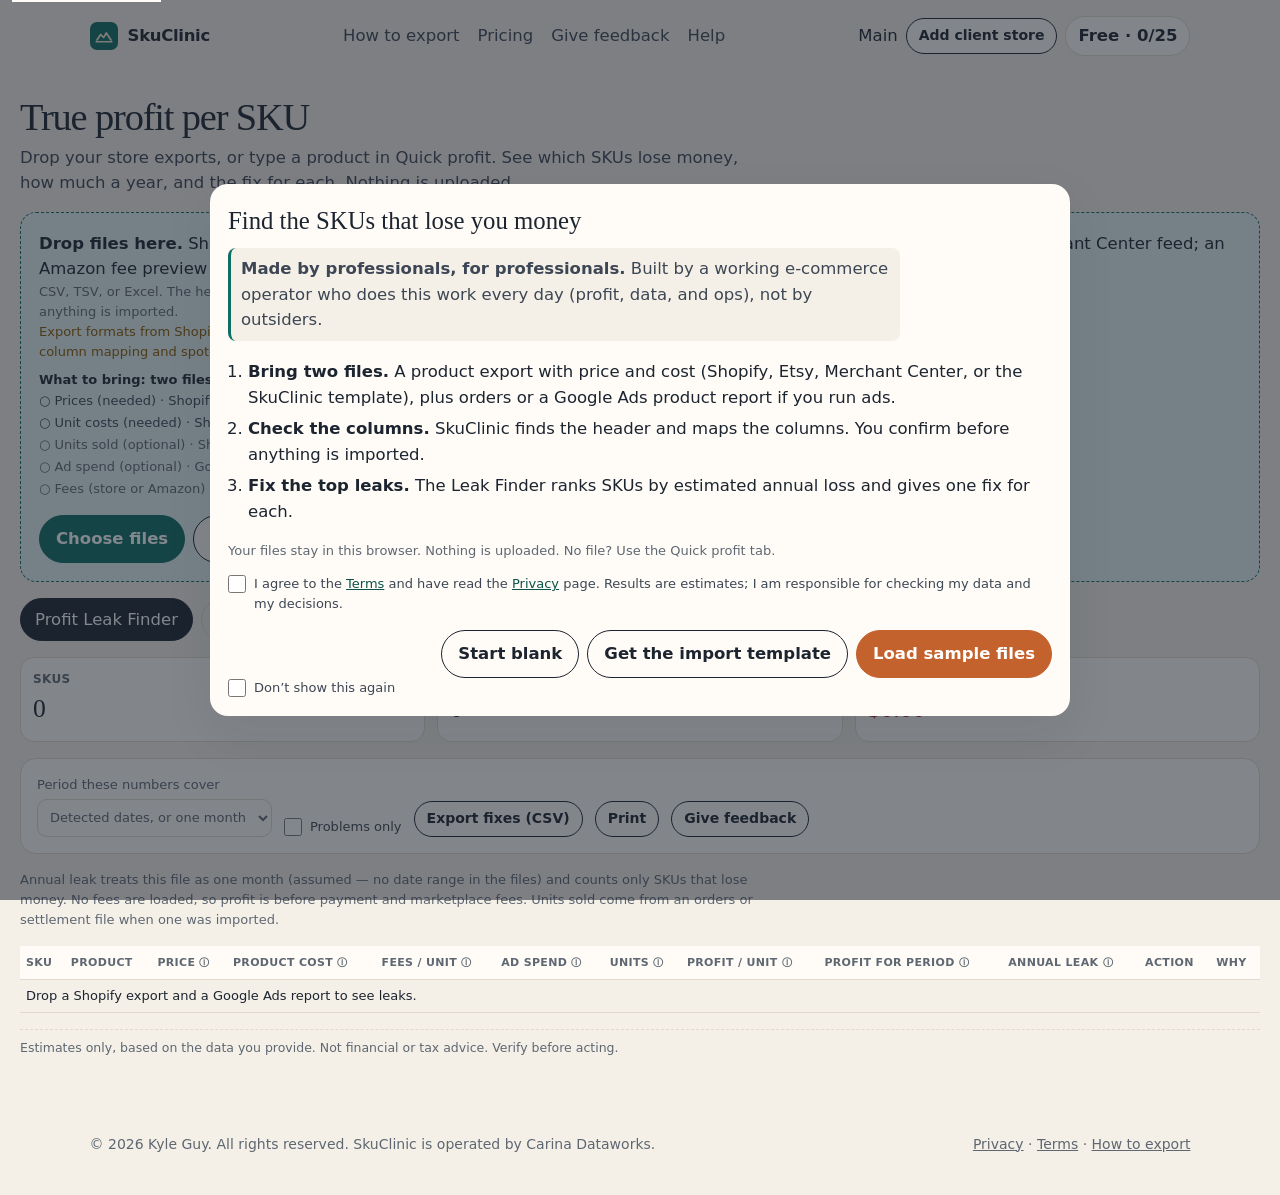
==== app/index.html @ 6b12ee15 "WIP: final pricing in app, config, forms" ====
<!DOCTYPE html>
<!--
  SkuClinic
  © 2026 Kyle Guy. All rights reserved.
-->
<html lang="en">
<head>
<meta charset="UTF-8">
<meta name="viewport" content="width=device-width, initial-scale=1">
<meta name="description" content="SkuClinic app. Find the SKUs losing you money. Your files stay in this browser.">
<meta http-equiv="Content-Security-Policy" content="default-src 'self'; script-src 'self' https://static.cloudflareinsights.com; style-src 'self'; img-src 'self' data: blob:; font-src 'self'; connect-src 'self' https://formsubmit.co https://cloudflareinsights.com; object-src 'none'; base-uri 'none'; form-action https://formsubmit.co">
<meta name="theme-color" content="#0f6e62">
<title>SkuClinic</title>
<link rel="icon" href="../favicon.svg">
<link rel="stylesheet" href="../css/site.css">
<link rel="stylesheet" href="../css/app.css">
</head>
<body>
<a class="skip" href="#main">Skip to content</a>
<header class="top">
  <a class="brand" href="../index.html"><img src="../favicon.svg" alt=""><span>SkuClinic</span></a>
  <nav class="nav">
    <a href="../guide.html">How to export</a>
    <a href="../index.html#pricing">Pricing</a>
    <button type="button" class="linkish" id="feedbackOpen" hidden>Give feedback</button>
    <button type="button" class="linkish" id="helpOpen">Help</button>
  </nav>
  <div class="plan-cluster">
    <span id="storeLabel">Main</span>
    <select id="storeSelect" class="store-select" hidden aria-label="Client store"></select>
    <button type="button" class="btn small" id="newStoreBtn">Add client store</button>
    <div id="newStoreForm" hidden>
      <input id="newStoreName" class="text-input" aria-label="Client store name" placeholder="Client name">
      <button type="button" class="btn small" id="newStoreCreate">Create</button>
    </div>
    <button type="button" class="plan-pill" id="planBadge">Free · 0/25</button>
  </div>
</header>
<main id="main" class="app-main">
  <div class="app-intro">
    <h1>True profit per SKU</h1>
    <p>Drop your store exports, or type a product in Quick profit. See which SKUs lose money, how much a year, and the fix for each. Nothing is uploaded.</p>
  </div>

  <div id="coach" class="coach" hidden role="region" aria-label="Next steps">
    <strong>Your numbers are in. Three steps to the money:</strong>
    <ol>
      <li><button type="button" class="linkish" id="coachLeak">Open the Profit Leak Finder</button>. The worst SKUs are at the top, sorted by estimated annual leak.</li>
      <li>Read the <em>Why</em> column. It says what is losing money (cost, fees, or ads) and the fix: cut ads, raise price, review fees, or stop selling.</li>
      <li>Act on the top few, then <button type="button" class="linkish" id="coachExport">export the fix list</button> (Pro) or re-import next month to compare.</li>
    </ol>
    <button type="button" class="icon-btn" id="coachClose" aria-label="Dismiss next steps">×</button>
  </div>

  <div id="dropZone" class="drop-zone">
    <div>
      <p><strong>Drop files here.</strong> Shopify products, orders, or sales report; Etsy listings or sold items; a Google Ads product report or Merchant Center feed; an Amazon fee preview or settlement; a cost sheet; or the SkuClinic template.</p>
      <p class="note">CSV, TSV, or Excel. The header row is found for you, including Google’s title rows. You check the columns before anything is imported.</p>
      <p class="note accuracy" id="accuracyNotice">Export formats from Shopify, Amazon, Google, Etsy and others can change without notice. Always review the column mapping and spot-check a few rows to make sure your data imported correctly.</p>
      <div id="checklist" class="checklist"></div>
    </div>
    <div class="drop-actions">
      <button type="button" class="btn teal" id="browseBtn">Choose files</button>
      <button type="button" class="btn" id="sampleBtn">Load sample files</button>
      <button type="button" class="btn" id="dropTemplate">Get the import template</button>
      <input id="fileInput" type="file" accept=".csv,.tsv,.txt,.xlsx,.xls,text/csv,text/tab-separated-values,text/plain" multiple>
    </div>
  </div>
  <div id="importStatus" class="status" role="status" aria-live="polite"></div>
  <div id="noticeTop" class="notices" role="status" aria-live="polite"></div>

  <div class="tabs" role="tablist">
    <button type="button" class="tab on" id="tabLeak" role="tab" aria-selected="true" aria-controls="viewLeak">Profit Leak Finder</button>
    <button type="button" class="tab" id="tabBid" role="tab" aria-selected="false" aria-controls="viewBid">Ad bid calculator</button>
    <button type="button" class="tab" id="tabQuick" role="tab" aria-selected="false" aria-controls="viewQuick">Quick profit (no file)</button>
  </div>

  <section id="viewLeak">
    <div class="stats">
      <div class="stat"><div class="label">SKUs</div><div class="value" id="leakCount">0</div></div>
      <div class="stat"><div class="label">Need a fix</div><div class="value" id="leakBad">0</div></div>
      <div class="stat"><div class="label">Estimated annual leak</div><div class="value neg" id="leakAnnual">–</div></div>
    </div>
    <div class="panel row">
      <label class="field">Period these numbers cover
        <select id="periodMode" class="select">
          <option value="auto">Detected dates, or one month</option>
          <option value="month">One month</option>
          <option value="quarter">One quarter</option>
          <option value="year">One year</option>
          <option value="custom">Custom days</option>
        </select>
      </label>
      <label class="field" id="customDaysWrap" hidden>Days
        <input id="customDays" type="number" min="1" step="1" value="30">
      </label>
      <label class="check-field"><input id="leakProblems" type="checkbox"> Problems only</label>
      <button type="button" class="btn small" id="exportLeak">Export fixes (CSV)</button>
      <button type="button" class="btn small" id="printBtn">Print</button>
      <button type="button" class="btn small" id="feedbackLeak" hidden>Give feedback</button>
    </div>
    <p class="note" id="leakNote"></p>
    <div class="table-scroll">
      <table class="data">
        <thead>
          <tr>
            <th>SKU</th><th>Product</th>
            <th title="Average selling price from orders when imported, otherwise list price">Price <span class="tip" aria-hidden="true">ⓘ</span></th>
            <th title="Unit cost + shipping per unit + other cost">Product cost <span class="tip" aria-hidden="true">ⓘ</span></th>
            <th title="Fees per unit in dollars plus returns, payment, and marketplace fee percentages of price">Fees / unit <span class="tip" aria-hidden="true">ⓘ</span></th>
            <th title="Ad spend for the period in the file">Ad spend <span class="tip" aria-hidden="true">ⓘ</span></th>
            <th title="Units sold from orders or sales reports; ad conversions when no orders file is loaded">Units <span class="tip" aria-hidden="true">ⓘ</span></th>
            <th title="Price − product cost − fees − ad spend ÷ units">Profit / unit <span class="tip" aria-hidden="true">ⓘ</span></th>
            <th title="Profit per unit × units − ad spend, plus the Amazon channel when imported">Profit for period <span class="tip" aria-hidden="true">ⓘ</span></th>
            <th title="Loss for the period scaled to a year. Only losing SKUs count.">Annual leak <span class="tip" aria-hidden="true">ⓘ</span></th>
            <th>Action</th><th>Why</th>
          </tr>
        </thead>
        <tbody id="leakRows"></tbody>
      </table>
    </div>
    <button type="button" class="btn small" id="leakMore" hidden>Show more</button>
    <p class="disclaimer">Estimates only, based on the data you provide. Not financial or tax advice. Verify before acting.</p>
  </section>

  <section id="viewBid" hidden>
    <div class="save-bar row">
      <button type="button" class="btn small" id="saveSnap">Save snapshot</button>
      <button type="button" class="btn small" id="loadSnap">Load last snapshot</button>
      <button type="button" class="btn small" id="compareSnap">Compare to last snapshot</button>
      <span class="note" id="snapStamp">No snapshot saved yet</span>
    </div>
    <div class="panel row">
      <label class="field">Default profit buffer %
        <input id="defaultBuffer" type="number" min="0" max="100" step="1" value="20">
      </label>
      <p class="note">Share of gross profit you want to keep after ads. 0% stays 0%. An empty cell uses this default. Rows with shipping, fees, or other costs use margin after those costs.</p>
    </div>

    <details class="panel" id="impactPanel">
      <summary><h2>Ad spend impact: before vs after (one product, typed by hand)</h2></summary>
      <div class="row">
        <button type="button" class="btn small mode-btn on" id="modePlan">Planning a budget</button>
        <button type="button" class="btn small mode-btn" id="modeReview">Reviewing a campaign that already ran</button>
      </div>
      <div class="row">
        <label class="field">Sale price $<input id="imPrice" type="number" step="0.01" value="100"></label>
        <label class="field">Margin %<input id="imMargin" type="number" step="1" value="30"></label>
        <label class="field">Baseline sales, zero ads<input id="imBaseline" type="number" step="0.1" value="1"></label>
      </div>
      <div class="row" id="imPlanFields">
        <label class="field">Ad budget $<input id="imBudget" type="number" step="1" value="100"></label>
        <label class="field">Expected CPC $<input id="imCpc" type="number" step="0.01" value="2.50"></label>
        <label class="field">Expected conv. rate %<input id="imConv" type="number" step="0.1" value="5"></label>
      </div>
      <div class="row" id="imReviewFields" hidden>
        <label class="field">Ad spend $ (actual)<input id="imActualSpend" type="number" step="1" value="100"></label>
        <label class="field">Total sales while ads ran<input id="imActualSales" type="number" step="0.1" value="2"></label>
      </div>
      <div class="compare">
        <div class="card"><div class="note">Without ads</div><div class="big" id="imBeforeSales">–</div><div id="imBeforeProfit">–</div></div>
        <div class="card"><div class="note" id="imAfterLabel">With ads</div><div class="big" id="imAfterSales">–</div><div id="imAfterProfit">–</div></div>
      </div>
      <div class="banner" id="imGain">–</div>
    </details>

    <div class="stats" id="summaryRow"></div>

    <div class="panel stack-panel">
      <div class="toolbar">
        <div id="tableCount">0 products</div>
        <input id="searchBox" class="search" type="search" placeholder="Search by name or SKU" aria-label="Search by name or SKU">
        <div class="pager">
          <span data-page-label></span>
          <button type="button" data-page="first">First</button>
          <button type="button" data-page="prev">Prev</button>
          <span data-page-num></span>
          <button type="button" data-page="next">Next</button>
          <button type="button" data-page="last">Last</button>
          <select id="pageSize" class="select tiny" aria-label="Rows per page">
            <option value="25">25 / page</option>
            <option value="50" selected>50 / page</option>
            <option value="100">100 / page</option>
          </select>
        </div>
      </div>
      <div class="table-scroll">
        <table class="data">
          <thead>
            <tr>
              <th><span class="sr-only">Remove or open Advanced</span></th>
              <th>SKU</th>
              <th>Product</th>
              <th title="Selling price per unit">Price $</th>
              <th title="Unit cost (cost of goods). Shipping, other cost, fees, and fee % are in Advanced.">COGS $</th>
              <th title="Share of unit profit you keep and never spend on ads. Empty uses the default.">Buffer %</th>
              <th title="Ad spend for the period">Spend $</th>
              <th title="Ad clicks for the period">Clicks</th>
              <th title="Ad conversions (sales from ads)"><button type="button" class="sort" data-sort="sales">Sales <span class="sort-arrow" data-field="sales"></span></button></th>
              <th title="Spend ÷ clicks"><button type="button" class="sort" data-sort="cpc">CPC <span class="sort-arrow" data-field="cpc"></span></button></th>
              <th title="Conversions ÷ clicks"><button type="button" class="sort" data-sort="convrate">Conv. <span class="sort-arrow" data-field="convrate"></span></button></th>
              <th title="How sure the conversion rate is, from the number of clicks">Conf.</th>
              <th title="Margin after shipping, fees, and other costs. * means extra costs are included."><button type="button" class="sort" data-sort="effMarginFrac">Margin <span class="sort-arrow" data-field="effMarginFrac"></span></button></th>
              <th title="Most you can pay per click and keep your buffer: (price − cost) × (1 − buffer) × conversion rate"><button type="button" class="sort" data-sort="maxcpc">Max CPC <span class="sort-arrow" data-field="maxcpc"></span></button></th>
              <th title="Target ROAS to set in Google Ads"><button type="button" class="sort" data-sort="troas">tROAS <span class="sort-arrow" data-field="troas"></span></button></th>
              <th title="Profit after cost and ad spend for the period"><button type="button" class="sort" data-sort="netProfit">Net <span class="sort-arrow" data-field="netProfit"></span></button></th>
              <th title="Current CPC as a share of max CPC"><button type="button" class="sort" data-sort="cpcGap">CPC vs max <span class="sort-arrow" data-field="cpcGap"></span></button></th>
              <th class="rec-col">Recommendation</th>
            </tr>
          </thead>
          <tbody id="rows"></tbody>
        </table>
      </div>
      <div class="toolbar">
        <button type="button" class="btn small" id="addProduct">+ Add product</button>
        <button type="button" class="btn small" id="clearProducts">Clear products</button>
        <button type="button" class="btn small" id="exportBtn">Export fixes (CSV)</button>
        <button type="button" class="btn small" id="templateBtn">Import template</button>
        <button type="button" class="btn small" id="feedbackBid" hidden>Give feedback</button>
      </div>
      <p class="disclaimer">Estimates only, based on the data you provide. Not financial or tax advice. Verify before acting.</p>
      <p class="note">A product with ad spend and 0 sales is marked “Decrease — losing money.” Zeros are kept. A buffer of 1 imports as 1%, not 100%. Search only filters this table. Export, on Pro, includes every SKU.</p>
    </div>
  </section>

  <section id="viewQuick" hidden>
    <div class="panel stack-panel">
      <h2>Quick profit: one product or service, no file needed</h2>
      <p class="note">Type what you know. Empty boxes count as zero. Use it for a one-off product, a service, or a price you are thinking about.</p>
      <form id="qpForm" class="qp-grid" autocomplete="off">
        <label class="field">Name <span class="optional">optional</span><input id="qpName" type="text"></label>
        <label class="field">SKU <span class="optional">optional</span><input id="qpSku" type="text"></label>
        <label class="field">Price $<input id="qpPrice" type="number" step="0.01" min="0" inputmode="decimal"></label>
        <label class="field">Unit cost $<input id="qpCost" type="number" step="0.01" min="0" inputmode="decimal"></label>
        <label class="field">Shipping per unit $<input id="qpShip" type="number" step="0.01" min="0" inputmode="decimal"></label>
        <label class="field">Fees % of price<input id="qpFeePct" type="number" step="0.1" min="0" max="99" inputmode="decimal"></label>
        <label class="field">Fixed fee per sale $<input id="qpFeeFixed" type="number" step="0.01" min="0" inputmode="decimal"></label>
        <fieldset class="choice">
          <legend>Ads</legend>
          <label><input type="radio" name="qpAdMode" value="perSale" checked> Cost per sale</label>
          <label><input type="radio" name="qpAdMode" value="monthly"> Monthly total</label>
        </fieldset>
        <label class="field" id="qpAdLabel">Ad cost per sale $<input id="qpAd" type="number" step="0.01" min="0" inputmode="decimal"></label>
        <label class="field">Units per month <span class="optional">optional</span><input id="qpUnits" type="number" step="1" min="0" inputmode="numeric"></label>
        <label class="field">Target margin % <span class="optional">optional</span><input id="qpTarget" type="number" step="1" min="0" max="99" inputmode="decimal"></label>
      </form>
      <div class="stats" id="qpOut"></div>
      <div class="toolbar"><button type="button" class="btn small" id="qpAdd">Add to my product list</button></div>
      <p class="disclaimer">Estimates only, based on the data you provide. Not financial or tax advice. Verify before acting.</p>
    </div>
  </section>
</main>
<footer class="foot">
  <div>© 2026 Kyle Guy. All rights reserved. SkuClinic is operated by Carina Dataworks.</div>
  <div><a href="../privacy.html">Privacy</a> · <a href="../terms.html">Terms</a> · <a href="../guide.html">How to export</a></div>
  <div class="print-only">Estimates only, based on the data you provide. Not financial or tax advice. Verify before acting.</div>
</footer>

<div id="mapModal" class="overlay" hidden>
  <div class="modal" role="dialog" aria-modal="true" aria-labelledby="mapTitle">
    <h2 id="mapTitle">Check the columns</h2>
    <p id="mapMeta" class="note"></p>
    <label class="field">File type
      <select id="mapType" class="select"></select>
    </label>
    <p id="mapBlurb" class="note"></p>
    <p id="mapSavedNote" class="note saved-note" hidden><span id="mapSavedText"></span> <button type="button" class="linkish" id="mapResetSaved">Reset saved mapping</button></p>
    <div id="mapFields" class="map-grid"></div>
    <p class="note">Buffer columns: 1 and 1% mean 1%. 0.2 means 20%. 0 stays 0%. Empty cells are left alone, so a real zero is not dropped.</p>
    <div class="table-scroll"><table class="data"><thead id="mapHead"></thead><tbody id="mapPreview"></tbody></table></div>
    <p id="mapInfo" class="note"></p>
    <p id="mapIgnored" class="note"></p>
    <p id="mapWarn" class="warn-text" role="alert"></p>
    <p class="note accuracy">Export formats from Shopify, Amazon, Google, Etsy and others can change without notice. Always review the column mapping and spot-check a few rows to make sure your data imported correctly.</p>
    <label class="check-field"><input type="checkbox" id="mapRemember"> Remember this column mapping for this file type</label>
    <div class="modal-actions">
      <button type="button" class="btn" id="mapCancel">Cancel</button>
      <button type="button" class="btn primary" id="mapConfirm">Import</button>
    </div>
  </div>
</div>

<div id="upgradeModal" class="overlay" hidden>
  <div class="modal" role="dialog" aria-modal="true" aria-labelledby="upgradeTitle">
    <p class="kicker">Planned pricing</p>
    <h2 id="upgradeTitle">Upgrade</h2>
    <p id="upgradeText"></p>
    <div class="plan-options">
      <div class="plan-group">
        <p class="plan-name"><strong>Audit Pass</strong><span>30 days of Pro, paid once</span></p>
        <div class="plan-btns">
          <button type="button" class="btn" id="auditBtn" data-plan="audit">Join founding list: Audit $29 one-time</button>
        </div>
      </div>
      <div class="plan-group">
        <p class="plan-name"><strong>Pro</strong><span>Unlimited SKUs, saved settings, CSV export</span></p>
        <div class="plan-btns">
          <button type="button" class="btn primary" id="proMonthBtn" data-plan="pro-monthly">Join founding list: Pro $15/mo</button>
          <button type="button" class="btn" id="proYearBtn" data-plan="pro-yearly">Join founding list: Pro $120/yr</button>
        </div>
      </div>
      <div class="plan-group">
        <p class="plan-name"><strong>Multichannel</strong><span>Everything in Pro, up to 5 stores or clients</span></p>
        <div class="plan-btns">
          <button type="button" class="btn teal" id="multiMonthBtn" data-plan="multichannel-monthly">Join founding list: Multichannel $29/mo</button>
          <button type="button" class="btn" id="multiYearBtn" data-plan="multichannel-yearly">Join founding list: Multichannel $240/yr</button>
        </div>
      </div>
    </div>
    <p class="planned-price" id="upgradeSoon">Planned pricing, not billed yet. Nothing is charged now.</p>
    <p class="note" id="foundingNote">Founding members: 40% off for life on Pro and Multichannel while the subscription stays active. First 200 paid accounts.</p>
    <p class="note">Checkout opens soon. Until then, an unlock code applies to this browser only. It is not a subscription.</p>
    <label class="field">Unlock code
      <input id="unlockCode" class="text-input" autocomplete="off" aria-label="Unlock code">
    </label>
    <div class="modal-actions">
      <button type="button" class="btn" id="upgradeClose">Close</button>
      <button type="button" class="btn primary" id="unlockBtn">Unlock this browser</button>
    </div>
    <p id="unlockMsg" class="note"></p>
  </div>
</div>

<div id="helpModal" class="overlay" hidden>
  <div class="modal" role="dialog" aria-modal="true" aria-labelledby="helpTitle">
    <h2 id="helpTitle">How the numbers work</h2>
    <div class="help-nav">
      <a href="#help-core">Core</a>
      <a href="#help-buffer">Buffer</a>
      <a href="#help-zero">Zero sales</a>
      <a href="#help-import">Import</a>
      <a href="#help-leak">Leak finder</a>
      <a href="#help-snap">Snapshots</a>
      <a href="#help-limits">Limits</a>
    </div>
    <section id="help-core">
      <h3>The core idea</h3>
      <div class="formula">
        <div>Max CPC = (Price − cost) × (1 − buffer) × conversion rate</div>
        <div>Target ROAS = Price ÷ [(Price − cost) × (1 − buffer)]</div>
      </div>
      <p>Cost is COGS, plus shipping, other costs, and fees when those cells are filled in. Conversion rate is sales ÷ clicks. Under 50 clicks the row is tagged low confidence. Confidence uses a Wilson lower bound and is a warning, not a different bid.</p>
      <p>Increase bid: CPC is under 85% of max. Maintain: 85–105%. Decrease — losing profit: CPC is over max. Unprofitable: cost is already above price. Hold — low stock: stock on hand is below this period’s sales, and the row is not already losing money.</p>
    </section>
    <section id="help-buffer">
      <h3>Buffer %</h3>
      <p>The share of unit profit you refuse to spend on ads. 20% means you will spend at most 80% of unit profit to win the sale. The default at the top applies when a row’s own buffer is empty. Typing 0 keeps 0% — it does not silently become 20%.</p>
      <p>On import, 20 and 20% are 20. 1 and 1% are 1, not 100. A value strictly between 0 and 1, such as 0.2, is treated as a fraction and becomes 20. That is how some spreadsheets store a percent.</p>
    </section>
    <section id="help-zero">
      <h3>Spend with zero sales</h3>
      <p>If ad spend is above zero and sales are 0, the row is “Decrease — losing money.” Net profit is minus the spend. A zero is kept. It is not treated as missing, and it is not labeled “Need data.”</p>
    </section>
    <section id="help-import">
      <h3>Import</h3>
      <p>Drop a Shopify product export, a Shopify orders export, a Google Ads shopping or product report, a cost sheet, or an Amazon fee preview or settlement. The header row is detected even when title rows sit above it. Google’s Total row is skipped. You get a mapping preview and can change the file type or any column before import. A file with no recognizable header, or a header and no data rows, is reported as an error. It is not imported as blank products.</p>
      <p>Also supported: Shopify “Sales by product variant”, Etsy listings and sold order items, Google Merchant Center feeds, Amazon settlement V2, and the SkuClinic import template. Column names are matched without caring about case or punctuation, and old and new names both work. A column found only by a similar name is marked “guessed”. A missing key column (SKU, price, cost, units, or spend, depending on the file) is shown as a warning before you import.</p>
      <p>Orders are totaled by SKU; refunded, voided, and cancelled orders are left out. Settlement fee lines become Amazon fees per unit; tax lines are ignored. Amazon numbers are kept as their own channel. Profit uses units from orders when that file is present, and otherwise falls back to ad conversions.</p>
      <p>Tick “Remember this column mapping” to reuse your choices for that file type next time. <button type="button" class="linkish" id="resetMappings">Clear all saved mappings</button></p>
      <p class="accuracy">Export formats from Shopify, Amazon, Google, Etsy and others can change without notice. Always review the column mapping and spot-check a few rows to make sure your data imported correctly.</p>
    </section>
    <section id="help-leak">
      <h3>Profit Leak Finder</h3>
      <p>Profit per unit = price − product cost − fees − (ad spend ÷ units), when units are above zero. Product cost is unit cost + shipping + other. Fees are fees per unit plus returns %, payment fee %, and marketplace fee % of price, the same as the bid calculator. Amazon fees and prices stay on the Amazon channel and are added to the period total. Rows with impossible values (negative price, fees over 100%, more conversions than clicks) are marked “Check data” and left out of totals.</p>
      <p>Cut ads: the SKU makes money before ads and loses money after them, or it has spend and zero units. Raise price: cost is over price, and a higher price would clear about a 15% margin. Stop selling: a 25% price increase still would not. Review fees: fees are at least 35% of price and the SKU loses money before ads. Annual leak adds up only the losses, scaled from the period in the file (or one month if no dates were found).</p>
    </section>
    <section id="help-snap">
      <h3>Snapshots</h3>
      <p>Save snapshot keeps one copy of the current store in this browser. Load replaces the list with that copy. Compare shows the change in total net profit on the summary card only. It does not put an arrow on each row. There is one snapshot slot. There are no profiles. Saving is part of Pro and Agency. The free plan keeps the list until you close the tab.</p>
    </section>
    <section id="help-limits">
      <h3>What this can’t tell you</h3>
      <p>CPC and conversion rate move when you change bids. Max CPC describes the current numbers. It does not predict the point where more spend stops paying. The spend-level tests in Advanced are the only curve this tool will draw, and only between points you actually ran.</p>
      <p>The free plan analyzes 25 SKUs. Planned pricing, not billed yet: the Audit Pass is $29 one-time for 30 days of Pro. Pro is $15/mo or $120/yr: it removes the cap, saves settings in this browser, and exports a CSV of the fixes. Multichannel is $29/mo or $240/yr: everything in Pro plus up to 5 separate stores or clients, still only on this device. Founding members, the first 200 paid accounts, get 40% off for life on Pro and Multichannel while the subscription stays active.</p>
    </section>
    <div class="modal-actions"><button type="button" class="btn" id="helpClose">Close</button></div>
  </div>
</div>

<div id="welcomeModal" class="overlay" hidden>
  <div class="modal" role="dialog" aria-modal="true" aria-labelledby="welcomeTitle">
    <h2 id="welcomeTitle">Find the SKUs that lose you money</h2>
    <p class="cred"><strong>Made by professionals, for professionals.</strong> Built by a working e-commerce operator who does this work every day (profit, data, and ops), not by outsiders.</p>
    <ol class="welcome-steps">
      <li><strong>Bring two files.</strong> A product export with price and cost (Shopify, Etsy, Merchant Center, or the SkuClinic template), plus orders or a Google Ads product report if you run ads.</li>
      <li><strong>Check the columns.</strong> SkuClinic finds the header and maps the columns. You confirm before anything is imported.</li>
      <li><strong>Fix the top leaks.</strong> The Leak Finder ranks SKUs by estimated annual loss and gives one fix for each.</li>
    </ol>
    <p class="note">Your files stay in this browser. Nothing is uploaded. No file? Use the Quick profit tab.</p>
    <div id="agreeRow" class="agree">
      <label class="check-field"><input type="checkbox" id="agreeTerms"> <span>I agree to the <a href="../terms.html" target="_blank" rel="noopener">Terms</a> and have read the <a href="../privacy.html" target="_blank" rel="noopener">Privacy</a> page. Results are estimates; I am responsible for checking my data and my decisions.</span></label>
      <p id="agreeMsg" class="warn-text" role="alert"></p>
    </div>
    <p id="agreeDone" class="note" hidden></p>
    <div class="modal-actions">
      <button type="button" class="btn" id="welcomeBlank">Start blank</button>
      <button type="button" class="btn" id="welcomeTemplate">Get the import template</button>
      <button type="button" class="btn primary" id="welcomeSample">Load sample files</button>
    </div>
    <label class="check-field note"><input type="checkbox" id="dontShowAgain"> Don’t show this again</label>
  </div>
</div>
<div id="templateModal" class="overlay" hidden>
  <div class="modal" role="dialog" aria-modal="true" aria-labelledby="templateTitle">
    <h2 id="templateTitle">Import template</h2>
    <p>One row per SKU. Opens in Excel, Numbers, or Google Sheets (File › Import). Fill it in, download it as CSV, and drop it here. Only SKU, Price, and Unit cost are required.</p>
    <ul>
      <li><a href="../templates/skuclinic-blueprint-example.csv" download>Template with 5 example rows</a> (CSV)</li>
      <li><a href="../templates/skuclinic-blueprint-blank.csv" download>Blank template</a> (CSV)</li>
      <li><a href="../templates/HOW-TO-FILL.md" target="_blank" rel="noopener">How to fill it in</a></li>
    </ul>
    <p class="note">Percent columns accept 20 or 20%. Leave a cell empty if you do not know it. A 0 is kept as zero.</p>
    <div class="modal-actions"><button type="button" class="btn" id="templateClose">Close</button></div>
  </div>
</div>
<div id="feedbackModal" class="overlay" hidden>
  <div class="modal" role="dialog" aria-modal="true" aria-labelledby="feedbackTitle">
    <h2 id="feedbackTitle">Give feedback</h2>
    <p class="note">This sends only what you type. Your files and results stay in this browser.</p>
    <form id="feedbackForm">
      <label class="hp" for="feedbackHoney">Leave this blank
        <input id="feedbackHoney" name="_honey" type="text" tabindex="-1" autocomplete="off">
      </label>
      <label class="field">What’s missing or confusing?
        <textarea id="feedbackMessage" rows="4" required></textarea>
      </label>
      <fieldset class="choice">
        <legend>Would you pay $15/mo?</legend>
        <label><input type="radio" name="feedbackPay" value="Yes"> Yes</label>
        <label><input type="radio" name="feedbackPay" value="Maybe"> Maybe</label>
        <label><input type="radio" name="feedbackPay" value="No"> No</label>
      </fieldset>
      <label class="field">Email <span class="optional">optional</span>
        <input id="feedbackEmail" type="email" autocomplete="email">
      </label>
      <p id="feedbackMsg" class="note" hidden role="status"></p>
      <div class="modal-actions">
        <button type="button" class="btn" id="feedbackClose">Close</button>
        <button type="submit" class="btn primary" id="feedbackSend">Send feedback</button>
      </div>
    </form>
  </div>
</div>
<script src="../config.js"></script>
<script src="../js/analytics.js"></script>
<script src="../vendor/xlsx.full.min.js"></script>
<script src="../js/util.js"></script>
<script src="../js/plans.js"></script>
<script src="../js/forms.js"></script>
<script src="../js/compute.js"></script>
<script src="../js/aliases.js"></script>
<script src="../js/detect.js"></script>
<script src="../js/leak.js"></script>
<script src="../js/app.js"></script>
</body>
</html>
---- css/site.css ----
:root {
  --ink: #1c2430;
  --ink-soft: #3d4654;
  --muted: #5e6772;
  --line: #e2d9cc;
  --paper: #f4f0e7;
  --paper-2: #ebe4d6;
  --white: #fffcf7;
  --teal: #0f6e62;
  --teal-dark: #0b5249;
  --teal-soft: #e5f3f1;
  --copper: #c4622d;
  --copper-dark: #9a4318;
  --good: #146c43;
  --good-bg: #e5f4ec;
  --bad: #9f1d16;
  --bad-bg: #fde8e6;
  --warn: #8a5a00;
  --warn-bg: #f8efd8;
  --serif: Georgia, "Iowan Old Style", Palatino, "Palatino Linotype", serif;
  --sans: "Segoe UI", system-ui, -apple-system, sans-serif;
  --mono: ui-monospace, "SFMono-Regular", Menlo, Consolas, monospace;
  --shadow: 0 18px 50px rgba(28, 36, 48, 0.08);
  /* Spacing scale: use these for every gap and margin between boxes. */
  --sp-1: 4px;   /* inside a control */
  --sp-2: 8px;   /* between small inline buttons */
  --sp-3: 12px;  /* between items in one group (cards in a row, file summaries) */
  --sp-4: 16px;  /* between blocks (drop zone, tabs, panels, tables) */
  --sp-5: 24px;
  --sp-6: 32px;  /* between page sections */
}

* { box-sizing: border-box; }
html { scroll-behavior: smooth; }
body {
  margin: 0;
  background: var(--paper);
  color: var(--ink);
  font-family: var(--sans);
  font-size: 16.5px;
  line-height: 1.55;
}
img { max-width: 100%; }
a { color: var(--teal-dark); }
button, input, select { font: inherit; color: inherit; }
[hidden] { display: none !important; }

.skip {
  position: absolute;
  left: 12px;
  top: -40px;
  background: var(--white);
  padding: 8px 12px;
  z-index: 50;
}
.skip:focus { top: 12px; }

.top {
  display: flex;
  align-items: center;
  justify-content: space-between;
  gap: 16px;
  padding: 16px 7vw;
  flex-wrap: wrap;
}
.brand {
  display: flex;
  align-items: center;
  gap: 10px;
  color: var(--ink);
  text-decoration: none;
  font-weight: 650;
  letter-spacing: -0.02em;
}
.brand img { width: 28px; height: 28px; display: block; }
.nav { display: flex; gap: 18px; align-items: center; flex-wrap: wrap; }
.nav a, .nav button.linkish {
  color: var(--ink-soft);
  text-decoration: none;
  background: none;
  border: 0;
  padding: 0;
  cursor: pointer;
}
.nav a:hover, .nav button.linkish:hover { color: var(--teal-dark); }

.wrap { width: min(1200px, calc(100% - 48px)); margin: 0 auto; }
@media (min-width: 1500px) { .wrap { width: min(1360px, calc(100% - 64px)); } }
.narrow { width: min(760px, calc(100% - 40px)); margin: 0 auto; }

.hero { padding: 28px 0 20px; }
.kicker {
  color: var(--teal-dark);
  font-size: 13px;
  font-weight: 700;
  letter-spacing: 0.08em;
  text-transform: uppercase;
  margin: 0 0 12px;
}
h1 {
  font-family: var(--serif);
  font-weight: 500;
  font-size: clamp(2.1rem, 5vw, 3.5rem);
  line-height: 1.12;
  letter-spacing: -0.03em;
  margin: 0 0 16px;
}
.lede { font-size: 1.12rem; color: var(--ink-soft); max-width: 42rem; margin: 0 0 22px; }
.hero-actions { display: flex; gap: 12px; flex-wrap: wrap; margin-bottom: 28px; }

.btn {
  display: inline-flex;
  align-items: center;
  justify-content: center;
  min-height: 44px;
  padding: 10px 16px;
  border-radius: 999px;
  border: 1px solid var(--ink);
  background: var(--white);
  color: var(--ink);
  text-decoration: none;
  cursor: pointer;
  font-weight: 650;
}
.btn.primary { background: var(--copper); border-color: var(--copper); color: white; }
.btn.primary:hover { background: var(--copper-dark); }
.btn.teal { background: var(--teal); border-color: var(--teal); color: white; }
.btn.teal:hover { background: var(--teal-dark); }
.btn.quiet { background: transparent; }
.btn.is-disabled, .btn:disabled {
  background: var(--paper-2);
  border-color: var(--line);
  color: var(--muted);
  cursor: not-allowed;
}
.btn.small { min-height: 36px; padding: 6px 12px; font-size: 14px; }

.points {
  display: grid;
  grid-template-columns: repeat(4, 1fr);
  gap: 12px;
  margin: 0;
  padding: 0;
  list-style: none;
}
.points li {
  background: var(--white);
  border: 1px solid var(--line);
  border-radius: 14px;
  padding: 14px 14px 12px;
}
.points strong { display: block; font-size: 15px; margin-bottom: 4px; }
.points span { color: var(--muted); font-size: 14px; }

.hero-grid {
  display: grid;
  grid-template-columns: 1.2fr 0.8fr;
  gap: 28px;
  align-items: end;
  margin-bottom: 24px;
}
.fix-card {
  background: var(--ink);
  color: #f4efe6;
  border-radius: 18px;
  padding: 24px 22px 14px;
  box-shadow: var(--shadow);
}
.fix-card h2 { font-family: var(--serif); font-size: 1.25rem; font-weight: 500; margin: 0 0 14px; }
.fix-card table { width: 100%; border-collapse: collapse; font-size: 14px; }
.fix-card th { text-align: left; color: #c8bfb2; font-weight: 600; font-size: 12px; padding: 10px 6px 8px; }
.fix-card td { padding: 9px 6px; border-top: 1px solid rgba(255,255,255,0.08); vertical-align: top; }
.tag {
  display: inline-block;
  border-radius: 999px;
  padding: 2px 8px;
  font-size: 12px;
  font-weight: 700;
  background: #3a2a22;
  color: #f2c7a4;
}
.tag.bad { background: #3d2220; color: #f3b2ac; }
.tag.ok { background: #1d3330; color: #b7e0d4; }

section { padding: 34px 0; }
h2.sec {
  font-family: var(--serif);
  font-weight: 500;
  font-size: clamp(1.7rem, 3vw, 2.3rem);
  letter-spacing: -0.03em;
  margin: 0 0 10px;
}
.sub { color: var(--ink-soft); margin-top: 0; max-width: 40rem; }

.steps, .feature-grid, .price-grid, .faq { 
  display: grid;
  gap: 14px;
}
.steps { grid-template-columns: repeat(3, 1fr); }
.feature-grid { grid-template-columns: 1fr 1fr; }
.price-grid { grid-template-columns: repeat(3, 1fr); align-items: stretch; }
.card, .step, .price, details {
  background: var(--white);
  border: 1px solid var(--line);
  border-radius: 16px;
  padding: 16px 16px 14px;
}
.step em {
  font-style: normal;
  font-family: var(--serif);
  font-size: 1.8rem;
  color: var(--copper);
  display: block;
  line-height: 1;
  margin-bottom: 8px;
}
.step h3, .card h3, .price h3 { margin: 0 0 6px; font-size: 1.05rem; }
.step p, .card p { margin: 0; color: var(--ink-soft); }

.bill-toggle {
  display: inline-flex;
  background: var(--white);
  border: 1px solid var(--line);
  border-radius: 999px;
  padding: 4px;
  margin: 8px 0 18px;
}
.bill-toggle button {
  border: 0;
  background: transparent;
  border-radius: 999px;
  padding: 8px 14px;
  cursor: pointer;
  color: var(--muted);
}
.bill-toggle button.on { background: var(--ink); color: white; }

.price .amount {
  font-family: var(--serif);
  font-size: 2.4rem;
  margin: 8px 0 0;
  letter-spacing: -0.03em;
}
.price .per { color: var(--muted); margin: 0; }
.planned-price { color: var(--copper-dark); font-size: 13px; font-weight: 700; margin: 2px 0 10px; }
.founding { color: var(--ink-soft); margin-top: 0; }
.price ul { margin: 0 0 16px; padding-left: 18px; color: var(--ink-soft); }
.price.featured { border-color: var(--teal); box-shadow: var(--shadow); }
.price .who { font-size: 13px; color: var(--teal-dark); font-weight: 700; letter-spacing: 0.04em; text-transform: uppercase; }

.privacy-band {
  background: var(--teal);
  color: #f3faf8;
  border-radius: 18px;
  padding: 22px 22px;
}
.privacy-band h2 { font-family: var(--serif); font-weight: 500; margin: 0 0 8px; }
.privacy-band p { margin: 0; max-width: 40rem; }

details { margin-bottom: 10px; }
summary { cursor: pointer; font-weight: 700; }
details p { margin: 8px 0 0; color: var(--ink-soft); }

.signup {
  display: flex;
  gap: 10px;
  flex-wrap: wrap;
  align-items: flex-end;
  margin-top: 12px;
}
.signup .field { flex: 1; min-width: 220px; display: flex; flex-direction: column; gap: 4px; font-size: 13px; color: var(--muted); }
.signup input {
  width: 100%;
  min-height: 44px;
  border-radius: 999px;
  border: 1px solid var(--line);
  padding: 10px 14px;
  background: var(--white);
}
.signup-form { display: flex; flex-direction: column; gap: 14px; max-width: 36rem; margin-top: 12px; }
.signup-form .field { display: flex; flex-direction: column; gap: 6px; font-size: 14px; }
.signup-form input, .signup-form select, .signup-form textarea {
  width: 100%;
  border: 1px solid var(--line);
  border-radius: 12px;
  padding: 10px 12px;
  background: var(--white);
  font: inherit;
}
.choice { border: 0; margin: 0; padding: 0; display: flex; gap: 16px; flex-wrap: wrap; }
.choice legend { width: 100%; font-weight: 700; padding: 0; margin: 0 0 4px; }
.optional { color: var(--muted); font-weight: 500; }
.hp { position: absolute; left: -10000px; width: 1px; height: 1px; overflow: hidden; }
.msg-ok { color: var(--good); }
.msg-bad { color: var(--bad); }
.note { color: var(--muted); }
.draft {
  background: var(--warn-bg);
  color: #5c4308;
  border-radius: 12px;
  padding: 10px 12px;
  font-size: 14px;
}
.foot {
  padding: 28px 7vw 40px;
  color: var(--muted);
  display: flex;
  justify-content: space-between;
  gap: 12px;
  flex-wrap: wrap;
  font-size: 14px;
}
.foot a { color: var(--muted); }

.prose h1 { font-size: clamp(2rem, 4vw, 2.8rem); }
.prose h2 { font-family: var(--serif); font-weight: 500; font-size: 1.4rem; margin: 1.4em 0 0.4em; }
.prose p, .prose li { color: var(--ink-soft); }
.prose ol li, .prose ul li { margin: 6px 0; }
.callout {
  background: var(--teal-soft);
  border-radius: 14px;
  padding: 12px 14px;
  color: var(--ink);
}

@media (max-width: 860px) {
  .hero-grid, .points, .steps, .feature-grid, .price-grid { grid-template-columns: 1fr; }
  .top { padding: 14px 20px; }
  .wrap, .narrow { width: min(1080px, calc(100% - 32px)); }
}

.cred { background: var(--paper, #f6f3ee); border-left: 3px solid var(--teal); padding: 10px 12px; border-radius: 10px; max-width: 42rem; margin: 0 0 18px; color: var(--ink-soft); }

/* Spacing scale applied to the marketing and docs pages. */
.steps, .feature-grid, .price-grid, .faq { gap: var(--sp-4); }
.privacy-band { margin: var(--sp-6) 0; }
.hero-actions { gap: var(--sp-3); }
.faq details { margin: 0; }
#signup { margin-top: var(--sp-6); }
---- css/app.css ----
.app-main { width: min(1760px, calc(100% - 40px)); margin: 0 auto; padding-bottom: 48px; }
.app-intro h1 { font-size: clamp(1.8rem, 3vw, 2.4rem); margin-bottom: 6px; }
.app-intro p { margin: 0 0 14px; color: var(--ink-soft); max-width: 46rem; }

.plan-cluster { display: flex; gap: 8px; align-items: center; flex-wrap: wrap; }
.plan-pill {
  border-radius: 999px;
  border: 1px solid var(--line);
  background: var(--white);
  padding: 6px 12px;
  cursor: pointer;
  font-weight: 700;
}
.store-select, .text-input, .select {
  min-height: 38px;
  border: 1px solid var(--line);
  border-radius: 10px;
  background: var(--white);
  padding: 6px 8px;
}

.drop-zone {
  border: 1.5px dashed var(--teal);
  background: var(--teal-soft);
  border-radius: 16px;
  padding: 18px;
  display: flex;
  justify-content: space-between;
  gap: 16px;
  align-items: center;
  flex-wrap: wrap;
}
.drop-zone.hot { background: #d5ebe7; }
.drop-zone p { margin: 0; }
.drop-actions { display: flex; gap: 8px; flex-wrap: wrap; }
#fileInput { display: none; }

.status { min-height: 1.2em; }
.status p { margin: 4px 0; font-size: 14px; }
.status .bad { color: var(--bad); }

.tabs { display: flex; gap: 8px; margin: 16px 0; flex-wrap: wrap; }
.tab {
  border: 1px solid var(--line);
  background: transparent;
  border-radius: 999px;
  padding: 8px 14px;
  cursor: pointer;
}
.tab.on { background: var(--ink); color: white; border-color: var(--ink); }

.save-bar { margin-bottom: 10px; }
.panel {
  background: var(--white);
  border: 1px solid var(--line);
  border-radius: 16px;
  padding: 14px;
  margin-bottom: 12px;
}
.panel h2 { font-size: 1.05rem; margin: 0 0 8px; }
.row { display: flex; gap: 12px; flex-wrap: wrap; align-items: flex-end; }
.field { display: flex; flex-direction: column; gap: 4px; font-size: 13px; color: var(--muted); }
.field input {
  min-height: 38px;
  border: 1px solid var(--line);
  border-radius: 10px;
  padding: 6px 8px;
  width: 120px;
  background: var(--white);
  font-family: var(--mono);
}
.modal .field input, .modal .text-input, .modal textarea { width: 100%; max-width: 420px; font: inherit; }
.modal textarea { border: 1px solid var(--line); border-radius: 10px; padding: 8px; background: var(--white); }
.note { color: var(--muted); font-size: 13px; max-width: 46rem; }

.stats { display: flex; gap: 10px; flex-wrap: wrap; margin-bottom: 12px; }
.stat {
  flex: 1;
  min-width: 140px;
  background: var(--white);
  border: 1px solid var(--line);
  border-radius: 14px;
  padding: 12px;
}
.stat .label { color: var(--muted); font-size: 12px; font-weight: 700; letter-spacing: 0.03em; text-transform: uppercase; }
.stat .value { font-family: var(--serif); font-size: 1.6rem; }
.pos { color: var(--good); }
.neg { color: var(--bad); }

.toolbar { display: flex; gap: 10px; justify-content: space-between; align-items: center; flex-wrap: wrap; margin-bottom: 8px; }
.search {
  flex: 1;
  min-width: 180px;
  max-width: 320px;
  min-height: 38px;
  border-radius: 999px;
  border: 1px solid var(--line);
  padding: 6px 12px;
  background: var(--white);
}
.pager { display: flex; gap: 6px; align-items: center; flex-wrap: wrap; font-size: 13px; color: var(--muted); }
.pager button, .select.tiny { min-height: 32px; border-radius: 8px; border: 1px solid var(--line); background: var(--white); padding: 4px 8px; cursor: pointer; }
.pager button:disabled { opacity: 0.4; cursor: default; }

.table-scroll { overflow-x: auto; }
table.data { width: 100%; border-collapse: collapse; font-size: 13px; }
table.data th {
  text-align: left;
  font-size: 11px;
  letter-spacing: 0.03em;
  text-transform: uppercase;
  color: var(--muted);
  padding: 8px 6px;
  border-bottom: 1px solid var(--line);
  white-space: nowrap;
  position: sticky;
  top: 0;
  background: var(--white);
}
table.data td { padding: 6px; border-bottom: 1px solid var(--line); vertical-align: middle; white-space: nowrap; }
table.data td input {
  width: 100%;
  min-width: 64px;
  border: 1px solid transparent;
  background: transparent;
  border-radius: 8px;
  padding: 6px;
  font-family: var(--mono);
  font-size: 13px;
}
table.data td input:focus { outline: 2px solid var(--teal); background: var(--white); }
table.data input[data-field="name"] { min-width: 140px; }
table.data input[data-field="upc"] { min-width: 108px; }
.main-row { border-left: 3px solid transparent; }
.stripe-up { border-left-color: var(--good); }
.stripe-hold { border-left-color: var(--warn); }
.stripe-down { border-left-color: var(--bad); }
.stripe-stock { border-left-color: var(--teal); }
.stripe-wait { border-left-color: var(--line); }
.calc { font-family: var(--mono); color: var(--ink-soft); }
.sort { cursor: pointer; background: none; border: 0; padding: 0; color: inherit; font: inherit; letter-spacing: inherit; text-transform: inherit; }

.badge, .conf {
  display: inline-block;
  border-radius: 999px;
  padding: 3px 8px;
  font-size: 12px;
  font-weight: 700;
  margin-right: 4px;
}
.good { background: var(--good-bg); color: var(--good); }
.bad { background: var(--bad-bg); color: var(--bad); }
.warn { background: var(--warn-bg); color: var(--warn); }
.info { background: var(--teal-soft); color: var(--teal-dark); }
.mute { background: var(--paper-2); color: var(--muted); }
.conf { font-weight: 700; }
.conf.low { background: var(--bad-bg); color: var(--bad); }
.conf.med { background: var(--warn-bg); color: var(--warn); }
.conf.high { background: var(--good-bg); color: var(--good); }

.gauge { display: inline-block; width: 54px; height: 6px; background: var(--paper-2); border-radius: 99px; overflow: hidden; vertical-align: middle; }
.gauge i { display: block; height: 100%; }
.gauge i.tone-good { background: var(--good); }
.gauge i.tone-bad { background: var(--bad); }
.gauge i.tone-warn { background: var(--warn); }
.gauge i.tone-info { background: var(--teal); }

.icon-btn { border: 0; background: none; cursor: pointer; color: var(--muted); font-size: 18px; padding: 0 6px; }
.icon-btn:hover { color: var(--bad); }

.advanced-row td { background: var(--paper); white-space: normal; }
.adv-grid { display: flex; gap: 22px; flex-wrap: wrap; }
.adv-col { min-width: 200px; }
.adv-col h3 { margin: 0 0 8px; font-size: 12px; letter-spacing: 0.04em; text-transform: uppercase; color: var(--muted); }
.mini { width: 100%; border-collapse: collapse; }
.mini input { width: 72px; }
.mini tr.best td { background: var(--good-bg); }
.mini tr.worst td { background: var(--bad-bg); }

.mode-btn.on { background: var(--teal); color: white; border-color: var(--teal); }
.compare { display: flex; gap: 12px; align-items: stretch; flex-wrap: wrap; margin-top: 12px; }
.compare .card { flex: 1; min-width: 180px; text-align: center; }
.compare .big { font-family: var(--serif); font-size: 1.6rem; }
.banner { margin-top: 10px; border-radius: 12px; padding: 10px; text-align: center; font-weight: 700; }
.banner.pos { background: var(--good-bg); color: var(--good); }
.banner.neg { background: var(--bad-bg); color: var(--bad); }

.map-grid { display: grid; grid-template-columns: repeat(auto-fill, minmax(180px, 1fr)); gap: 8px; margin: 10px 0; }
.overlay {
  position: fixed;
  inset: 0;
  background: rgba(28, 36, 48, 0.55);
  display: flex;
  align-items: center;
  justify-content: center;
  padding: 16px;
  z-index: 30;
}
.modal {
  background: var(--white);
  border-radius: 18px;
  width: min(860px, 100%);
  max-height: min(90vh, 900px);
  overflow: auto;
  padding: 18px;
  box-shadow: var(--shadow);
}
.modal h2 { font-family: var(--serif); font-weight: 500; margin: 0 0 8px; }
.modal-actions { display: flex; gap: 8px; justify-content: flex-end; flex-wrap: wrap; margin-top: 12px; }
.warn-text { color: var(--bad); font-size: 14px; }
.help-nav { display: flex; gap: 8px; flex-wrap: wrap; margin: 8px 0 14px; }
.help-nav a { background: var(--teal-soft); color: var(--teal-dark); text-decoration: none; border-radius: 999px; padding: 4px 10px; font-size: 13px; }
.formula { font-family: var(--mono); background: var(--paper); border-radius: 10px; padding: 10px; font-size: 13px; }

.reason { white-space: normal; min-width: 220px; color: var(--ink-soft); font-size: 12.5px; }

/* checkboxes inside labels are never stretched like text inputs */
.check-field { display: flex; gap: 8px; align-items: flex-start; font-size: 13px; color: var(--ink-soft); }
.check-field input[type="checkbox"], .field input[type="checkbox"] { width: 18px; height: 18px; min-height: 0; margin: 1px 0 0; flex: none; }
.linkish { background: none; border: 0; padding: 0; color: var(--teal-dark); text-decoration: underline; cursor: pointer; font: inherit; }
.optional { font-weight: 400; color: var(--muted); font-size: 12px; }

.accuracy { color: var(--warn); }
.disclaimer { font-size: 12.5px; color: var(--muted); border-top: 1px dashed var(--line); padding-top: 8px; margin-top: 10px; }
.print-only { display: none; }

.checklist { margin-top: 8px; }
.check-title { font-size: 13px; font-weight: 700; margin: 0 0 4px; }
.check-list { list-style: none; padding: 0; margin: 0; font-size: 13px; display: grid; gap: 2px; }
.check-list .done { color: var(--good); }
.check-list .part { color: var(--warn); }
.check-list .need { color: var(--ink-soft); }
.check-list .opt { color: var(--muted); }

.coach { position: relative; background: var(--teal-soft); border: 1px solid var(--teal); border-radius: 14px; padding: 12px 40px 12px 14px; margin: 0 0 12px; }
.coach ol { margin: 6px 0 0; padding-left: 20px; }
.coach li { margin: 3px 0; }
.coach .icon-btn { position: absolute; right: 8px; top: 6px; }

details.panel > summary { cursor: pointer; list-style: revert; }
details.panel > summary h2 { display: inline; }
details.panel[open] > summary { margin-bottom: 8px; }

.file-summary { background: var(--white); border: 1px solid var(--line); border-radius: 12px; padding: 8px 12px; margin: 6px 0; font-size: 13px; }
.file-summary.has-warn { border-color: var(--warn); }
.file-summary summary { cursor: pointer; font-weight: 700; }
.file-summary p { margin: 4px 0; }

.map-grid .missing { color: var(--bad); font-weight: 700; }
.map-grid .missing select { border-color: var(--bad); }
.map-grid .guessed { color: var(--warn); }
.map-grid .guessed select { border-color: var(--warn); }
.saved-note { background: var(--teal-soft); border-radius: 8px; padding: 6px 8px; }

.rec-why { white-space: normal; font-size: 12px; color: var(--warn); max-width: 260px; }
th[title] { cursor: help; }
.tip { font-size: 10px; color: var(--muted); }

.qp-grid { display: grid; grid-template-columns: repeat(auto-fill, minmax(170px, 1fr)); gap: 10px; align-items: end; margin: 10px 0; }
.qp-grid .field input { width: 100%; }
.choice { border: 1px solid var(--line); border-radius: 10px; padding: 6px 10px; display: flex; gap: 10px; flex-wrap: wrap; font-size: 13px; }

.cred { background: var(--paper); border-left: 3px solid var(--teal); padding: 8px 10px; border-radius: 8px; }
.welcome-steps { padding-left: 20px; }
.welcome-steps li { margin: 6px 0; }
.agree { margin-top: 8px; }

@media print {
  .top, .drop-zone, .tabs, .toolbar, .save-bar, #impactPanel, .coach, .status, .toasts, .overlay, .nav, .row button, .pager, .search { display: none !important; }
  .print-only { display: block; margin-top: 8px; }
  .table-scroll { overflow: visible; }
  table.data { font-size: 10px; }
  .disclaimer { color: #000; }
}

@media (max-width: 720px) {
  .app-main { width: calc(100% - 20px); }
  .drop-zone { align-items: stretch; }
  .field input { width: 100%; }
  .modal { padding: 14px; }
}

/* Readable reasons: wrap long text instead of clipping it. */
table.data th { white-space: normal; vertical-align: bottom; }
table.data td.reason { white-space: normal; min-width: 240px; max-width: 420px; line-height: 1.35; }
table.data td.name { white-space: normal; min-width: 110px; max-width: 180px; }
#viewBid table.data td { padding: 6px 4px; }
#viewBid table.data th { padding: 8px 4px; }
table.data td input { min-width: 46px; padding: 6px 4px; }
table.data input[data-field="name"] { min-width: 92px; }
table.data input[data-field="upc"] { min-width: 80px; }
.row-tools .icon-btn { padding: 0 3px; }
#viewBid .gauge { width: 40px; }
table.data td[data-out="rec"] { white-space: normal; min-width: 150px; max-width: 190px; }
table.data td[data-out="rec"] .badge { white-space: normal; margin-bottom: 2px; }
table.data td[data-out="rec"], table.data th.rec-col {
  position: sticky; right: 0; background: var(--white); box-shadow: -6px 0 6px -6px rgba(28, 36, 48, 0.25);
}
table.data tr.advanced-row td { position: static; white-space: normal; }
table.data tr.advanced-row td * { overflow-wrap: break-word; }
.row-tools { white-space: nowrap; }
.adv-toggle { font-size: 14px; }
.adv-toggle:hover { color: var(--teal-dark); }
.sr-only { position: absolute; width: 1px; height: 1px; overflow: hidden; clip: rect(0 0 0 0); white-space: nowrap; }

/* Phones: each Leak Finder row becomes a card, so the Why text is readable without sideways scrolling. */
@media (max-width: 720px) {
  #viewLeak table.data thead { display: none; }
  #viewLeak table.data, #viewLeak table.data tbody, #viewLeak table.data tr { display: block; width: 100%; }
  #viewLeak table.data tr { border: 1px solid var(--line); border-radius: 12px; margin: 0 0 10px; padding: 6px 10px; background: var(--white); }
  #viewLeak table.data td { display: flex; justify-content: space-between; gap: 12px; border: 0; padding: 3px 0; white-space: normal; }
  #viewLeak table.data td::before { content: attr(data-label); color: var(--muted); font-size: 12px; flex: none; }
  #viewLeak table.data td.reason, #viewLeak table.data td.name { display: block; min-width: 0; max-width: none; }
  #viewLeak table.data td.reason::before, #viewLeak table.data td.name::before { display: block; }
  #viewLeak table.data td[colspan] { display: block; }
  #viewLeak table.data td[colspan]::before { content: none; }
}

/* Inputs size to their value so SKUs, names, and numbers are never cut off; table number inputs drop the spinners. */
table.data tr.main-row td input[data-field] { min-width: max(40px, calc(var(--len, 4) * 1ch + 11px)); }
table.data tr.main-row td input[data-field="upc"], table.data tr.main-row td input[data-field="name"] { min-width: max(64px, calc(var(--len, 8) * 1ch + 11px)); }
table.data td input[type="number"] { -moz-appearance: textfield; appearance: textfield; }
table.data td input[type="number"]::-webkit-inner-spin-button, table.data td input[type="number"]::-webkit-outer-spin-button { -webkit-appearance: none; margin: 0; }

/* Phones: each Bid row becomes a two-column card of labelled fields; Recommendation spans the card. */
@media (max-width: 720px) {
  #viewBid table.data thead { display: none; }
  #viewBid table.data, #viewBid table.data tbody { display: block; width: 100%; }
  #viewBid table.data tr.main-row { display: grid; grid-template-columns: 1fr 1fr; gap: 6px 12px; border: 1px solid var(--line); border-radius: 12px 12px 0 0; margin: 10px 0 0; padding: 8px 10px; background: var(--white); }
  #viewBid table.data tr.main-row:first-child { margin-top: 0; }
  #viewBid table.data tr.main-row td { display: flex; flex-direction: column; gap: 2px; min-width: 0; max-width: none; border: 0; padding: 0; white-space: normal; position: static; box-shadow: none; }
  #viewBid table.data tr.main-row td::before { content: attr(data-label); color: var(--muted); font-size: 12px; }
  #viewBid table.data tr.main-row td.row-tools { grid-column: 1 / -1; flex-direction: row; justify-content: flex-end; gap: var(--sp-2); }
  #viewBid table.data tr.main-row td.row-tools .icon-btn { min-width: 36px; min-height: 36px; padding: 0 8px; }
  #viewBid table.data tr.main-row td[data-out="rec"], #viewBid table.data tr.main-row td:nth-child(3) { grid-column: 1 / -1; }
  #viewBid table.data td input, #viewBid table.data tr.main-row td input[data-field] { width: 100%; min-width: 0; font-size: 16px; }
  #viewBid table.data tr.advanced-row, #viewBid table.data tr:not(.main-row):not(.advanced-row) { display: block; }
  #viewBid table.data tr.advanced-row td, #viewBid table.data tr:not(.main-row) td { display: block; width: 100%; border: 1px solid var(--line); border-top: 0; }
  #viewBid table.data tr.main-row + tr.main-row, #viewBid table.data tr.advanced-row + tr.main-row { margin-top: 10px; }
  #viewBid .table-scroll { overflow-x: visible; border: 0; }
}

/* Wide 16:9 screens: let the reasons and the quick calculator use the room. */
@media (min-width: 1500px) {
  table.data td.reason { max-width: 620px; }
  table.data td[data-out="rec"] { max-width: 260px; }
  .drop-zone > div:first-child { flex: 1; }
  .checklist .check-list { grid-template-columns: repeat(2, minmax(0, 1fr)); column-gap: 24px; }
}

/* ---------- Spacing scale (see --sp-* in site.css) ----------
   Blocks in the page and in each tab stack with --sp-4; items inside a group with --sp-3;
   small inline buttons with --sp-2. Stacks use flex gap so margins never collapse to 0. */
.app-main { display: flex; flex-direction: column; gap: var(--sp-4); }
.app-main > *, #viewLeak > *, #viewBid > *, #viewQuick > *, .stack-panel > * { margin-top: 0; margin-bottom: 0; }
#viewLeak, #viewBid, #viewQuick { display: flex; flex-direction: column; gap: var(--sp-4); padding: 0; }
#viewLeak[hidden], #viewBid[hidden], #viewQuick[hidden] { display: none; }
.app-intro h1 { margin-top: var(--sp-5); }
.app-intro p { margin-bottom: 0; }
.status { display: flex; flex-direction: column; gap: var(--sp-3); min-height: 0; }
.status:empty { display: none; }
.status > * { margin: 0; }
.status p { margin: 0; }
.file-summary { margin: 0; }
.tabs { margin: 0; gap: var(--sp-2); }
.panel { margin-bottom: 0; padding: var(--sp-4); }
.stack-panel { display: flex; flex-direction: column; gap: var(--sp-3); }
.stack-panel > h2 { margin: 0; }
details.panel > * + * { margin-top: var(--sp-3); }
details.panel[open] > summary { margin-bottom: 0; }
.stats { gap: var(--sp-3); margin: 0; }
.stats:empty { display: none; }
.row { gap: var(--sp-3); }
.toolbar { gap: var(--sp-3); margin: 0; }
.pager { gap: var(--sp-2); }
.disclaimer { margin: 0; }
.compare { gap: var(--sp-3); margin-top: 0; }
.banner { margin-top: 0; }
.qp-grid { gap: var(--sp-3); margin: 0; }
.drop-actions, .modal-actions, .help-nav { gap: var(--sp-2); }
.coach { margin: 0; }
#feedbackForm { display: flex; flex-direction: column; gap: var(--sp-3); }
#feedbackForm .choice { margin: 0; }
.map-grid { gap: var(--sp-3); }
.modal-actions { margin-top: var(--sp-4); }

/* In-page notices replace the floating toast: they appear right after the control you used and never cover content. */
.notices { display: flex; flex-wrap: wrap; gap: var(--sp-2); margin: var(--sp-3) 0; }
.app-main > .notices, #viewLeak > .notices, #viewBid > .notices, #viewQuick > .notices, .stack-panel > .notices { margin: 0; }
.notices:empty { display: none; }
.notice { background: var(--ink); color: #fff; border-radius: 10px; padding: var(--sp-2) var(--sp-3); font-size: 14px; max-width: 46rem; transition: opacity 0.3s; }
.notice.fade { opacity: 0; }

@media (max-width: 720px) {
  #viewLeak table.data tr { margin: 0 0 var(--sp-3); padding: var(--sp-2) var(--sp-3); }
  #viewBid table.data tr.main-row { margin: var(--sp-3) 0 0; padding: var(--sp-3); }
  #viewBid table.data tr.main-row:first-child { margin-top: 0; }
  #viewBid table.data tr.main-row + tr.main-row, #viewBid table.data tr.advanced-row + tr.main-row { margin-top: var(--sp-3); }
  .pager { row-gap: var(--sp-2); }
}
@media print {
  .notices { display: none !important; }
}
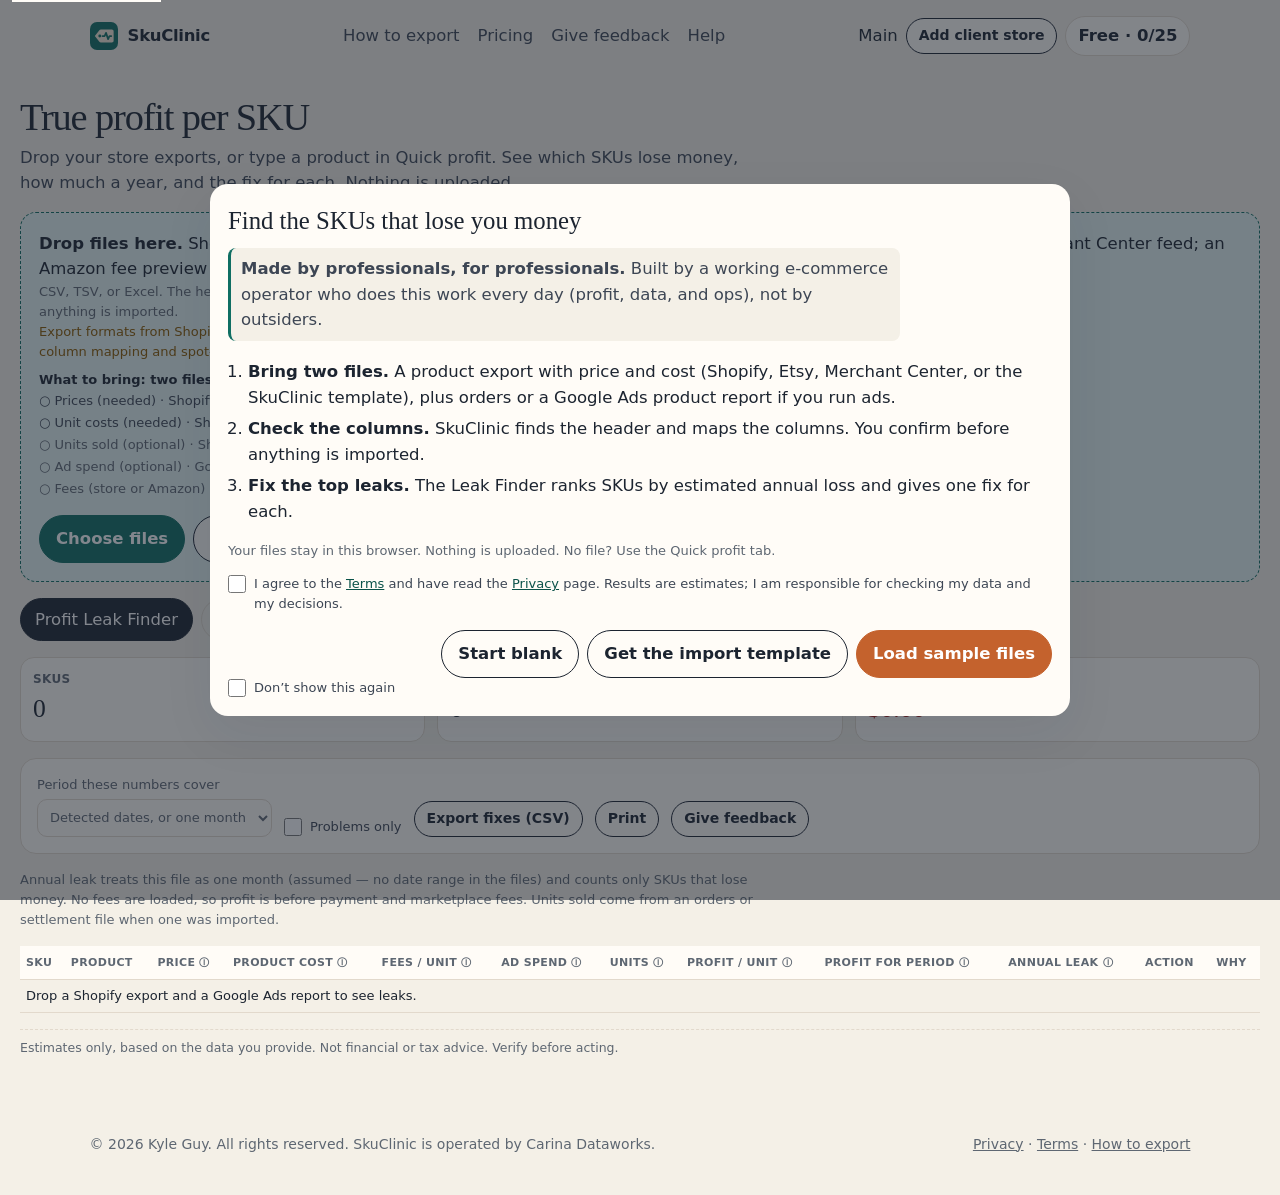
==== commit bd42c86c: "New SkuClinic logo (price tag + pulse), add apple-touch-icon and 512px icon" ====
--- a/app/index.html
+++ b/app/index.html
@@ -12,6 +12,7 @@
 <meta name="theme-color" content="#0f6e62">
 <title>SkuClinic</title>
 <link rel="icon" href="../favicon.svg">
+<link rel="apple-touch-icon" href="../apple-touch-icon.png">
 <link rel="stylesheet" href="../css/site.css">
 <link rel="stylesheet" href="../css/app.css">
 </head>
@@ -281,7 +282,7 @@
 </div>
 
 <div id="upgradeModal" class="overlay" hidden>
-  <div class="modal" role="dialog" aria-modal="true" aria-labelledby="upgradeTitle">
+  <div class="modal upgrade-modal" role="dialog" aria-modal="true" aria-labelledby="upgradeTitle">
     <p class="kicker">Planned pricing</p>
     <h2 id="upgradeTitle">Upgrade</h2>
     <p id="upgradeText"></p>
@@ -293,7 +294,7 @@
         </div>
       </div>
       <div class="plan-group">
-        <p class="plan-name"><strong>Pro</strong><span>Unlimited SKUs, saved settings, CSV export</span></p>
+        <p class="plan-name"><strong>Pro</strong><span>Up to 50,000 SKUs, saved settings, CSV export</span></p>
         <div class="plan-btns">
           <button type="button" class="btn primary" id="proMonthBtn" data-plan="pro-monthly">Join founding list: Pro $15/mo</button>
           <button type="button" class="btn" id="proYearBtn" data-plan="pro-yearly">Join founding list: Pro $120/yr</button>
@@ -310,14 +311,16 @@
     <p class="planned-price" id="upgradeSoon">Planned pricing, not billed yet. Nothing is charged now.</p>
     <p class="note" id="foundingNote">Founding members: 40% off for life on Pro and Multichannel while the subscription stays active. First 200 paid accounts.</p>
     <p class="note">Checkout opens soon. Until then, an unlock code applies to this browser only. It is not a subscription.</p>
-    <label class="field">Unlock code
-      <input id="unlockCode" class="text-input" autocomplete="off" aria-label="Unlock code">
-    </label>
+    <div class="unlock-row">
+      <label class="field">Unlock code
+        <input id="unlockCode" class="text-input" autocomplete="off" aria-label="Unlock code">
+      </label>
+      <button type="button" class="btn" id="unlockBtn">Unlock this browser</button>
+    </div>
+    <p id="unlockMsg" class="note"></p>
     <div class="modal-actions">
       <button type="button" class="btn" id="upgradeClose">Close</button>
-      <button type="button" class="btn primary" id="unlockBtn">Unlock this browser</button>
-    </div>
-    <p id="unlockMsg" class="note"></p>
+    </div>
   </div>
 </div>
 
@@ -366,12 +369,12 @@
     </section>
     <section id="help-snap">
       <h3>Snapshots</h3>
-      <p>Save snapshot keeps one copy of the current store in this browser. Load replaces the list with that copy. Compare shows the change in total net profit on the summary card only. It does not put an arrow on each row. There is one snapshot slot. There are no profiles. Saving is part of Pro and Agency. The free plan keeps the list until you close the tab.</p>
+      <p>Save snapshot keeps one copy of the current store in this browser. Load replaces the list with that copy. Compare shows the change in total net profit on the summary card only. It does not put an arrow on each row. There is one snapshot slot. There are no profiles. Saving is part of Pro and Multichannel. The free plan keeps the list until you close the tab.</p>
     </section>
     <section id="help-limits">
       <h3>What this can’t tell you</h3>
       <p>CPC and conversion rate move when you change bids. Max CPC describes the current numbers. It does not predict the point where more spend stops paying. The spend-level tests in Advanced are the only curve this tool will draw, and only between points you actually ran.</p>
-      <p>The free plan analyzes 25 SKUs. Planned pricing, not billed yet: the Audit Pass is $29 one-time for 30 days of Pro. Pro is $15/mo or $120/yr: it removes the cap, saves settings in this browser, and exports a CSV of the fixes. Multichannel is $29/mo or $240/yr: everything in Pro plus up to 5 separate stores or clients, still only on this device. Founding members, the first 200 paid accounts, get 40% off for life on Pro and Multichannel while the subscription stays active.</p>
+      <p>The free plan analyzes 25 SKUs. Planned pricing, not billed yet: the Audit Pass is $29 one-time for 30 days of Pro. Pro is $15/mo or $120/yr: up to 50,000 SKUs, saves settings in this browser, and exports a CSV of the fixes. Multichannel is $29/mo or $240/yr: everything in Pro plus up to 5 separate stores or clients (up to 50,000 SKUs per store), still only on this device. Founding members, the first 200 paid accounts, get 40% off for life on Pro and Multichannel while the subscription stays active.</p>
     </section>
     <div class="modal-actions"><button type="button" class="btn" id="helpClose">Close</button></div>
   </div>
--- a/css/site.css
+++ b/css/site.css
@@ -337,3 +337,11 @@
 .hero-actions { gap: var(--sp-3); }
 .faq details { margin: 0; }
 #signup { margin-top: var(--sp-6); }
+
+/* Four plans: 4 columns on wide screens, 2 on laptops and tablets, 1 on phones. */
+.price-grid { grid-template-columns: repeat(4, minmax(0, 1fr)); }
+.price { display: flex; flex-direction: column; }
+.price ul { flex: 1; }
+.price .btn { align-self: stretch; justify-content: center; white-space: normal; text-align: center; margin-top: auto; }
+@media (max-width: 1100px) { .price-grid { grid-template-columns: repeat(2, minmax(0, 1fr)); } }
+@media (max-width: 640px) { .price-grid { grid-template-columns: 1fr; } }
--- a/css/app.css
+++ b/css/app.css
@@ -401,3 +401,19 @@
 @media print {
   .notices { display: none !important; }
 }
+
+/* Upgrade dialog: one row per plan, its buttons beside it (stacked on phones). */
+.plan-options { display: flex; flex-direction: column; gap: var(--sp-3); margin: var(--sp-3) 0; }
+.plan-group { display: grid; grid-template-columns: minmax(140px, 180px) 1fr; gap: var(--sp-3); align-items: center; padding-top: var(--sp-3); border-top: 1px solid var(--line); }
+.plan-name { margin: 0; display: flex; flex-direction: column; gap: 2px; }
+.plan-name span { color: var(--muted); font-size: 13px; }
+.plan-btns { display: flex; flex-wrap: wrap; gap: var(--sp-2); }
+@media (max-width: 720px) {
+  .plan-group { grid-template-columns: 1fr; gap: var(--sp-2); }
+  .plan-btns .btn { flex: 1 1 100%; white-space: normal; font-size: 14px; padding-left: 12px; padding-right: 12px; }
+}
+.upgrade-modal { width: min(980px, 100%); max-height: calc(100vh - 32px); }
+.upgrade-modal .planned-price, .upgrade-modal .note { margin: var(--sp-2) 0; }
+.unlock-row { display: flex; flex-wrap: wrap; gap: var(--sp-3); align-items: flex-end; margin-top: var(--sp-3); }
+.unlock-row .field { flex: 1 1 240px; max-width: 420px; }
+.upgrade-modal .unlock-row .field input { max-width: none; }
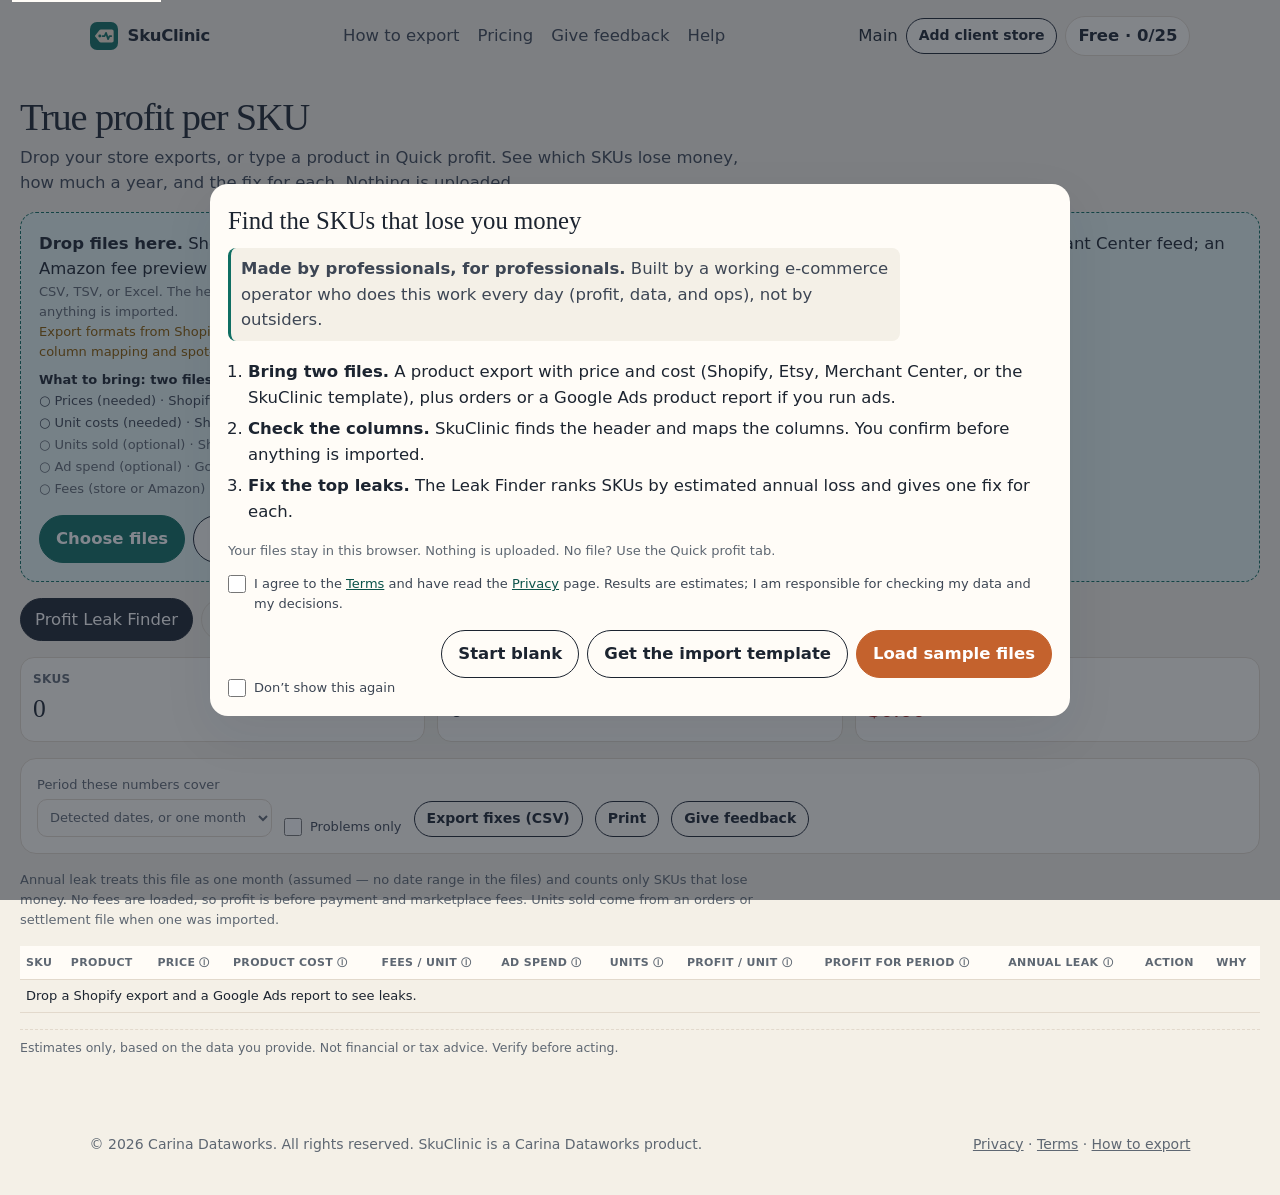
==== commit fd47605d: "Use Carina Dataworks as the copyright holder everywhere (no personal name)" ====
--- a/app/index.html
+++ b/app/index.html
@@ -1,14 +1,14 @@
 <!DOCTYPE html>
 <!--
   SkuClinic
-  © 2026 Kyle Guy. All rights reserved.
+  © 2026 Carina Dataworks. All rights reserved.
 -->
 <html lang="en">
 <head>
 <meta charset="UTF-8">
 <meta name="viewport" content="width=device-width, initial-scale=1">
 <meta name="description" content="SkuClinic app. Find the SKUs losing you money. Your files stay in this browser.">
-<meta http-equiv="Content-Security-Policy" content="default-src 'self'; script-src 'self' https://static.cloudflareinsights.com; style-src 'self'; img-src 'self' data: blob:; font-src 'self'; connect-src 'self' https://formsubmit.co https://cloudflareinsights.com; object-src 'none'; base-uri 'none'; form-action https://formsubmit.co">
+<meta http-equiv="Content-Security-Policy" content="default-src 'self'; script-src 'self' https://static.cloudflareinsights.com; style-src 'self'; img-src 'self' data: blob:; font-src 'self'; connect-src 'self' https://formsubmit.co https://script.google.com https://script.googleusercontent.com https://cloudflareinsights.com; object-src 'none'; base-uri 'none'; form-action https://formsubmit.co">
 <meta name="theme-color" content="#0f6e62">
 <title>SkuClinic</title>
 <link rel="icon" href="../favicon.svg">
@@ -252,7 +252,7 @@
   </section>
 </main>
 <footer class="foot">
-  <div>© 2026 Kyle Guy. All rights reserved. SkuClinic is operated by Carina Dataworks.</div>
+  <div>© 2026 Carina Dataworks. All rights reserved. SkuClinic is a Carina Dataworks product.</div>
   <div><a href="../privacy.html">Privacy</a> · <a href="../terms.html">Terms</a> · <a href="../guide.html">How to export</a></div>
   <div class="print-only">Estimates only, based on the data you provide. Not financial or tax advice. Verify before acting.</div>
 </footer>
@@ -421,7 +421,7 @@
     <h2 id="feedbackTitle">Give feedback</h2>
     <p class="note">This sends only what you type. Your files and results stay in this browser.</p>
     <form id="feedbackForm">
-      <label class="hp" for="feedbackHoney">Leave this blank
+      <label class="hp" for="feedbackHoney" aria-hidden="true">Leave this blank
         <input id="feedbackHoney" name="_honey" type="text" tabindex="-1" autocomplete="off">
       </label>
       <label class="field">What’s missing or confusing?
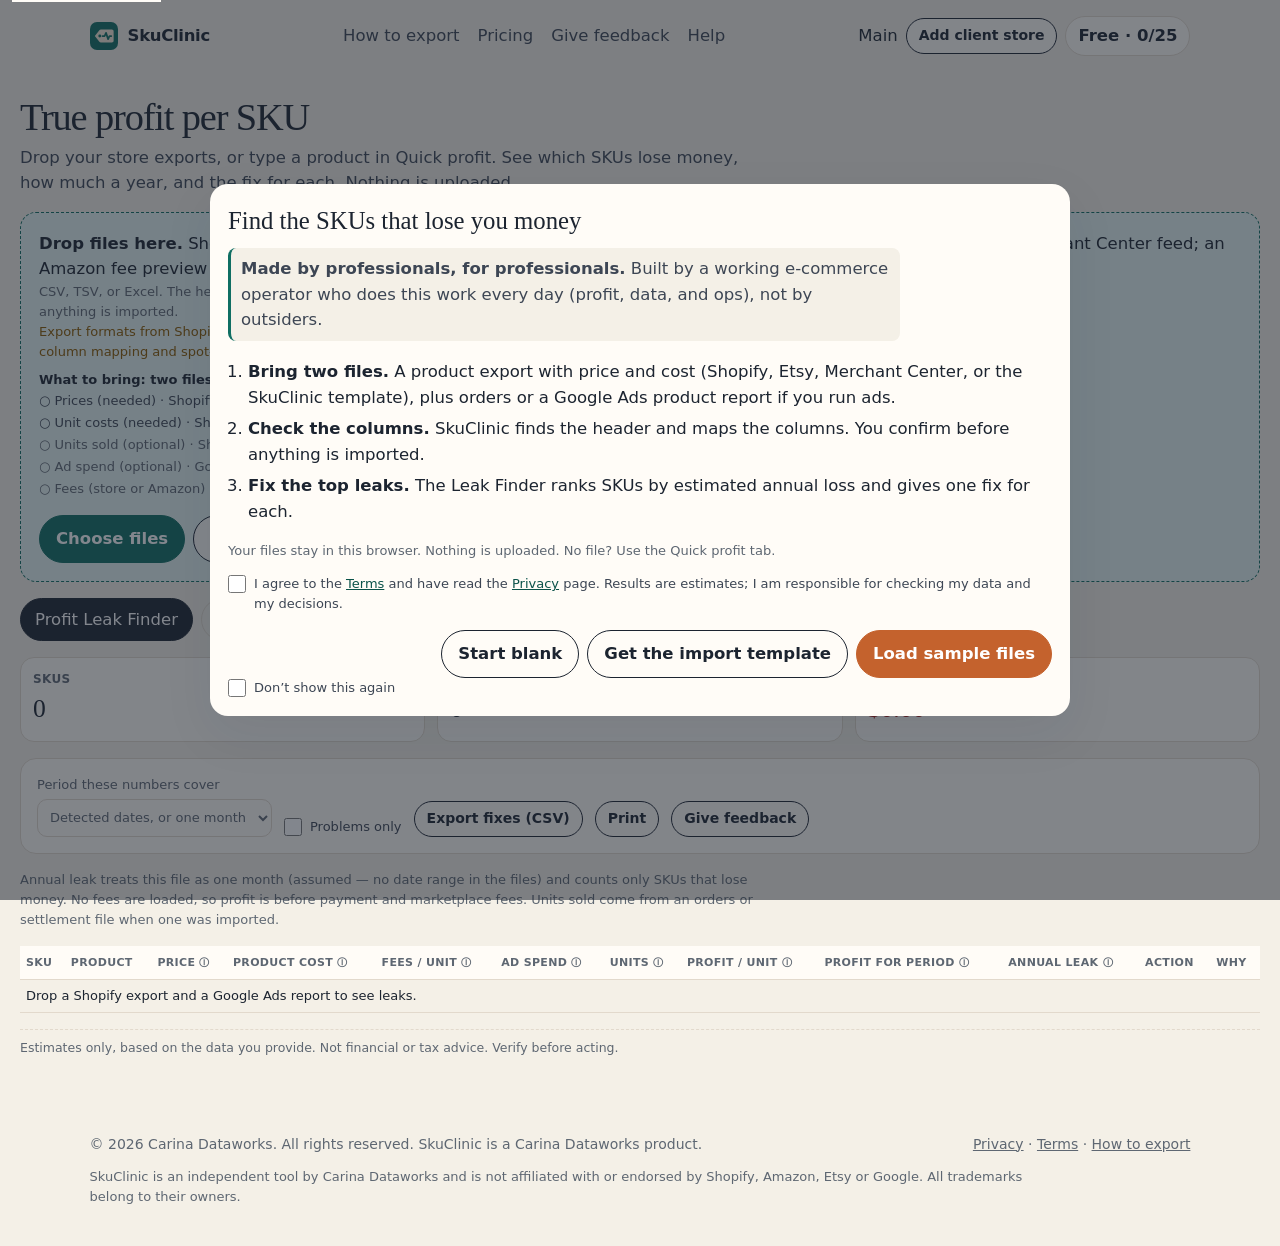
==== commit db5f1d05: "Footer: trademark disclaimer on every page (not affiliated with Shopify, Amazon, Etsy or Google)" ====
--- a/app/index.html
+++ b/app/index.html
@@ -255,6 +255,7 @@
   <div>© 2026 Carina Dataworks. All rights reserved. SkuClinic is a Carina Dataworks product.</div>
   <div><a href="../privacy.html">Privacy</a> · <a href="../terms.html">Terms</a> · <a href="../guide.html">How to export</a></div>
   <div class="print-only">Estimates only, based on the data you provide. Not financial or tax advice. Verify before acting.</div>
+  <div class="foot-tm">SkuClinic is an independent tool by Carina Dataworks and is not affiliated with or endorsed by Shopify, Amazon, Etsy or Google. All trademarks belong to their owners.</div>
 </footer>
 
 <div id="mapModal" class="overlay" hidden>
--- a/css/site.css
+++ b/css/site.css
@@ -311,6 +311,7 @@
   font-size: 14px;
 }
 .foot a { color: var(--muted); }
+.foot .foot-tm { flex: 1 0 100%; max-width: 72em; font-size: 13px; line-height: 1.5; }
 
 .prose h1 { font-size: clamp(2rem, 4vw, 2.8rem); }
 .prose h2 { font-family: var(--serif); font-weight: 500; font-size: 1.4rem; margin: 1.4em 0 0.4em; }
